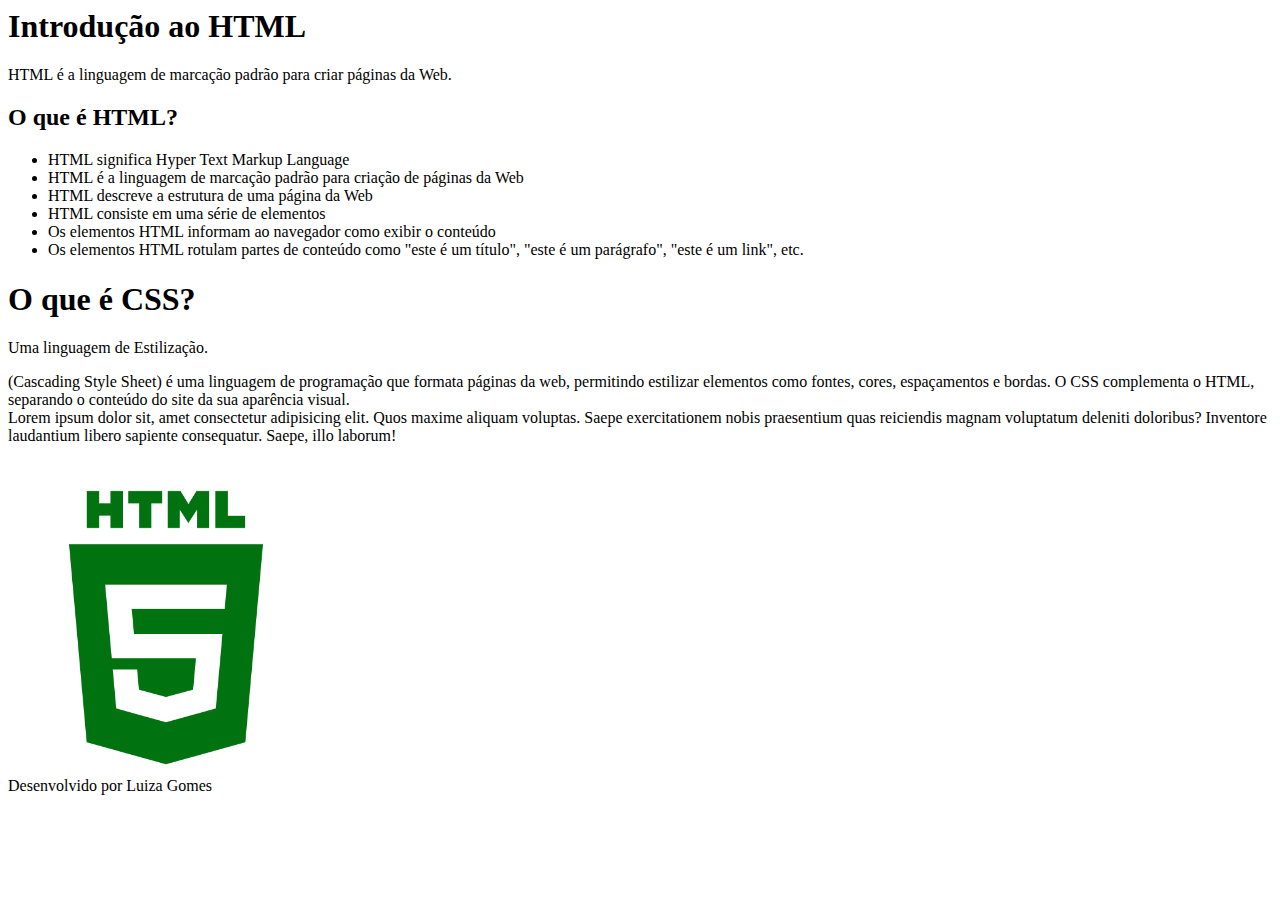
==== cssexterno.html @ e1d22027 "Add files via upload" ====
<html lang="pt-br">
    <head>
     <meta charset="UTF-8">
     <meta name="viewport" content="width=device-width, initial-scale=1.0">
     <title> Aprendendo em html</title>
     <link rel="stylesheet" type="text/css" href-="css/style.css"

    </head>
    <body>
        <h1>Introdução ao HTML</h1>

        <p>HTML é a linguagem de marcação padrão para criar páginas da Web.

        <h2>O que é HTML?</h2>
        <ul>
            <li> HTML significa Hyper Text Markup Language</li>
            <li>HTML é a linguagem de marcação padrão para criação de páginas da Web</li>
            <li>HTML descreve a estrutura de uma página da Web</li>
            <li>HTML consiste em uma série de elementos</li>
            <li>Os elementos HTML informam ao navegador como exibir o conteúdo</li>
            <li>Os elementos HTML rotulam partes de conteúdo como "este é um título", "este é um parágrafo", "este é um link", etc.</li>
        </ul>
        <h1>O que é CSS?</h1>
    <p>Uma linguagem de Estilização.</p>

    <section id="css">
        <p>(Cascading Style Sheet) é uma linguagem de programação que formata páginas da web, permitindo estilizar elementos como fontes, cores, espaçamentos e bordas. O CSS complementa o HTML, separando o conteúdo do site da sua aparência visual.<br>
            Lorem ipsum dolor sit, amet consectetur adipisicing elit. Quos maxime aliquam voluptas. Saepe exercitationem nobis praesentium quas reiciendis magnam voluptatum deleniti doloribus? Inventore laudantium libero sapiente consequatur. Saepe, illo laborum!</p>
    </section>

     
        <img src="img/icone-html-verte.png" alt="logotipo HTML verde" width="25%">
        <footer>Desenvolvido por Luiza Gomes</footer>
       


    

        
       
    </body>
    
</html>
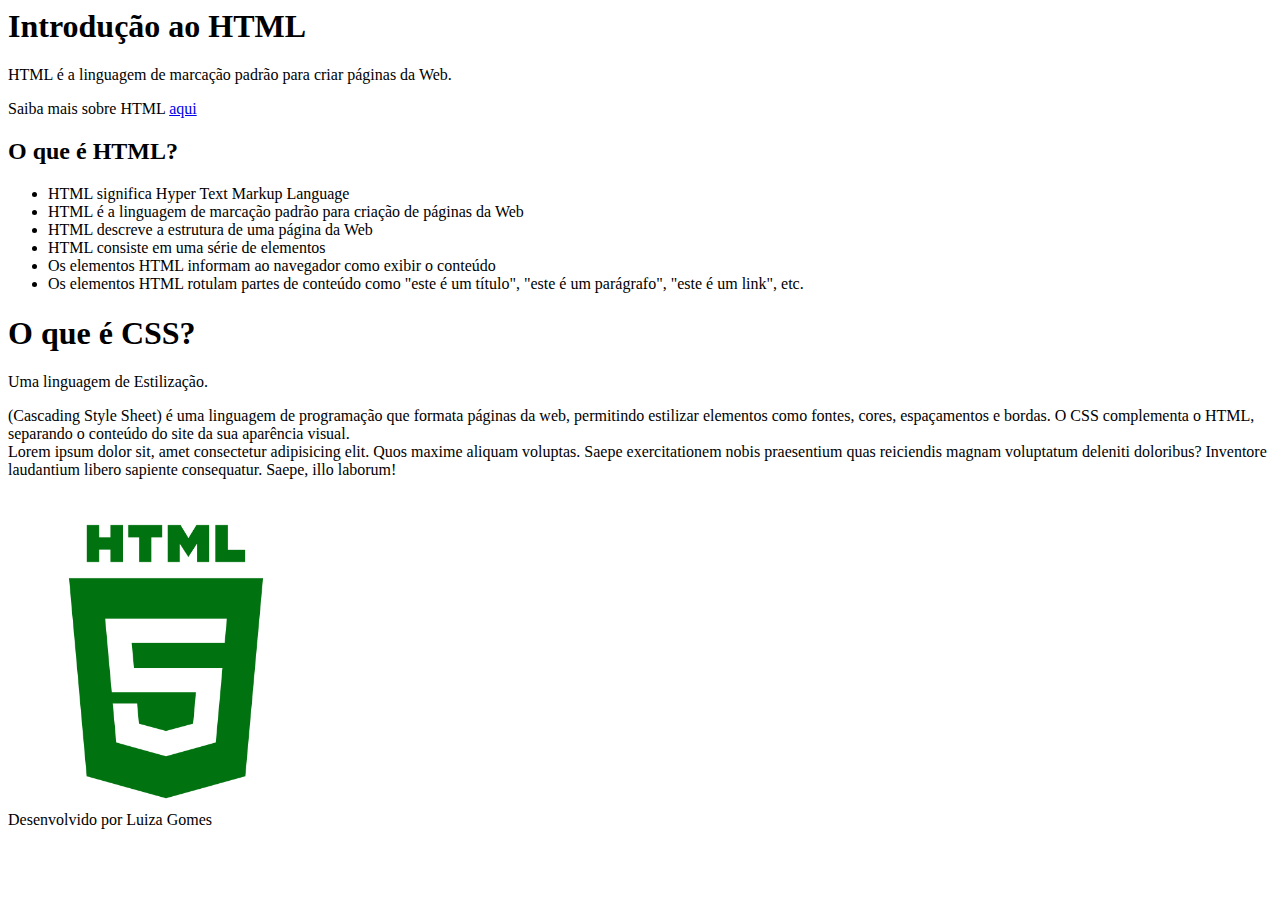
==== commit fe4e7078: "Add files via upload" ====
--- a/cssexterno.html
+++ b/cssexterno.html
@@ -3,14 +3,13 @@
      <meta charset="UTF-8">
      <meta name="viewport" content="width=device-width, initial-scale=1.0">
      <title> Aprendendo em html</title>
-     <link rel="stylesheet" type="text/css" href-="css/style.css"
-
+     <link rel="stylesheet" href="CSS/style.css">
     </head>
     <body>
         <h1>Introdução ao HTML</h1>
 
-        <p>HTML é a linguagem de marcação padrão para criar páginas da Web.
-
+        <p>HTML é a linguagem de marcação padrão para criar páginas da Web.</p>
+          <p> Saiba mais sobre HTML <a href="https://www.w3schools.com/html/default.asp">aqui</a></p>
         <h2>O que é HTML?</h2>
         <ul>
             <li> HTML significa Hyper Text Markup Language</li>
